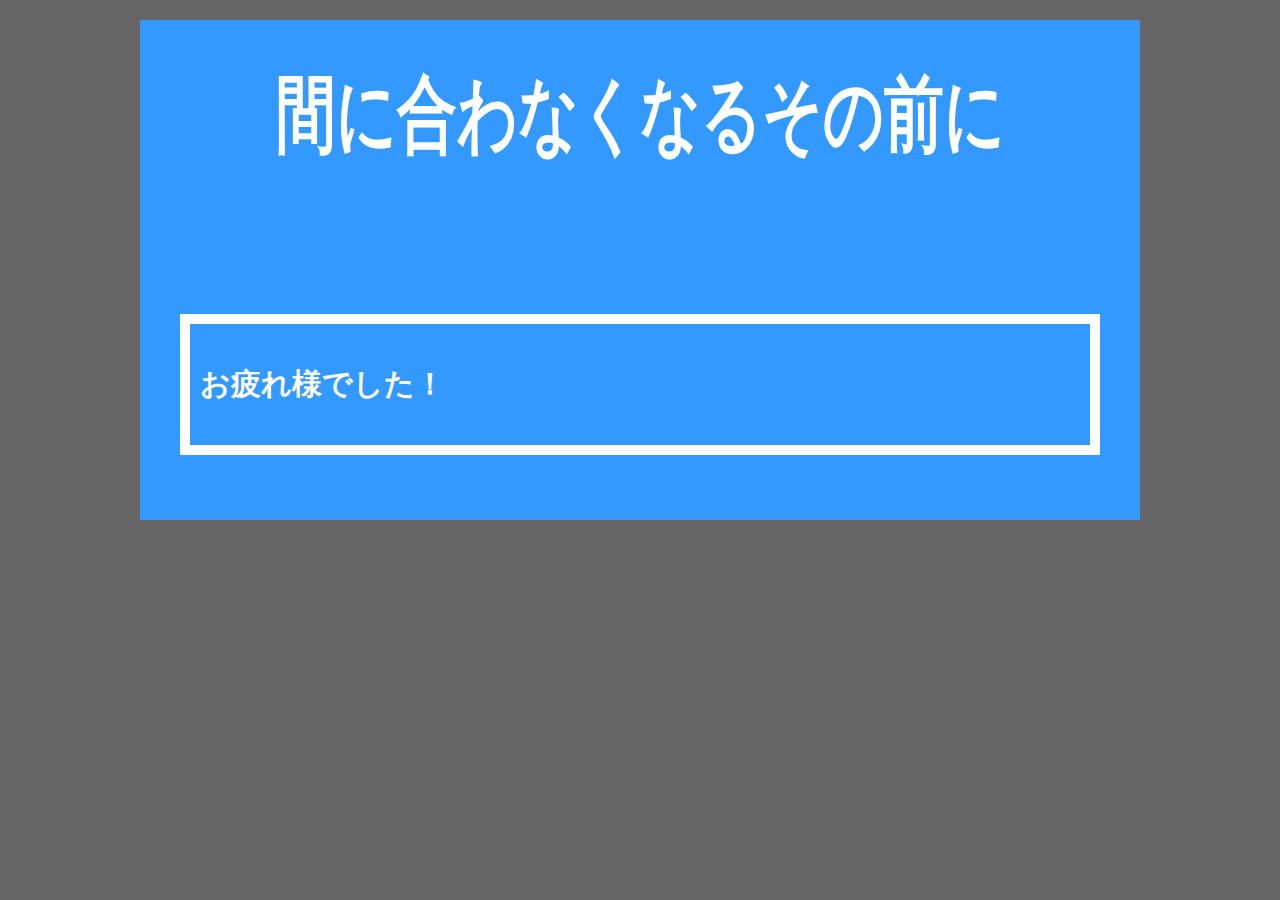
==== index.html @ d4b32cd3 "move folders" ====
<!DOCTYPE html>
<html>
	<head>
		<meta charset="UTF-8" />
		<title>卒論.死ぬ.jp</title>
		<link rel="stylesheet" type="text/css" href="./css/style.css" />
		<script type="text/javascript" src="./js/jquery.min.js"></script>
    <script type="text/javascript" src="./js/sotsuron.js"></script>
	</head>
	<body>
		<div id="content">
			<h1><div>間に合わなくなるその前に</div></h1>
			<p id="limit">
			卒業論文締め切りまであと<br>
				<span class="countDown day"></span>日
				<span class="countDown hour"></span>時間
				<span class="countDown min"></span>分
				<span class="countDown sec"></span>秒
			</p>
		</div>
	</body>
</html>
---- css/style.css ----
body {
	margin: 20px 0;
	padding:0;
	background-color: #666;
	color: #FFF;
}
#content{
	width:1000px;
	margin:auto;
	padding-bottom: 5px;
	background-color: #39F;
}
h1 {
	margin: 0 auto 160px;
	padding:60px 0 0 0;
	width:920px;
	font: bold 60px 'ヒラギノ角ゴ Std W8','Hiragino Kaku Gothic Std',sans-serif;
	line-height:0.9;
	-webkit-transform: scale(1,1.4);
	-moz-transform:    scale(1,1.4);
	-ms-transform:     scale(1,1.4);
	-o-transform:      scale(1,1.4);
}
h1 div{
	text-align: center;
	padding-bottom: 20px;
}

p#limit {
	margin: 60px auto;
	padding: 40px 10px;
	width:880px;
	border: 10px solid #FFF;
	font: bold 30px 'ヒラギノ角ゴ Std W8','Hiragino Kaku Gothic Std',sans-serif;
}
p#limit .countDown {
	font: bold 100px 'ヒラギノ角ゴ Std W8','Hiragino Kaku Gothic Std',sans-serif;
}



ul {
	width:860px;
	margin: 30px auto;
	font: bold 32px sans-serif;
}
li {
	position:relative;
	line-height: 1.8;
}
li .stamp {
	position:absolute;
	z-index:100;
	top:  -22px;
	left: 200px;
	color: #f00;
	font: 80px serif;
	line-height: 95px;
	text-align:center;
	width: 100px;
	height:100px;
	border-radius: 100px;
	-moz-border-radius: 100px;
	border: 2px solid #f00;
}
li .stamp:nth-child(even) {
	left: 200px;
	-webkit-transform: rotate(-23deg);
	-moz-transform:    rotate(-23deg);
	-ms-transform:     rotate(-23deg);
	-o-transform:      rotate(-23deg);
}

li .stamp:nth-child(odd) {
	left: 220px;
	-webkit-transform: rotate(-18deg);
	-moz-transform:    rotate(-18deg);
	-ms-transform:     rotate(-18deg);
	-o-transform:      rotate(-18deg);
}
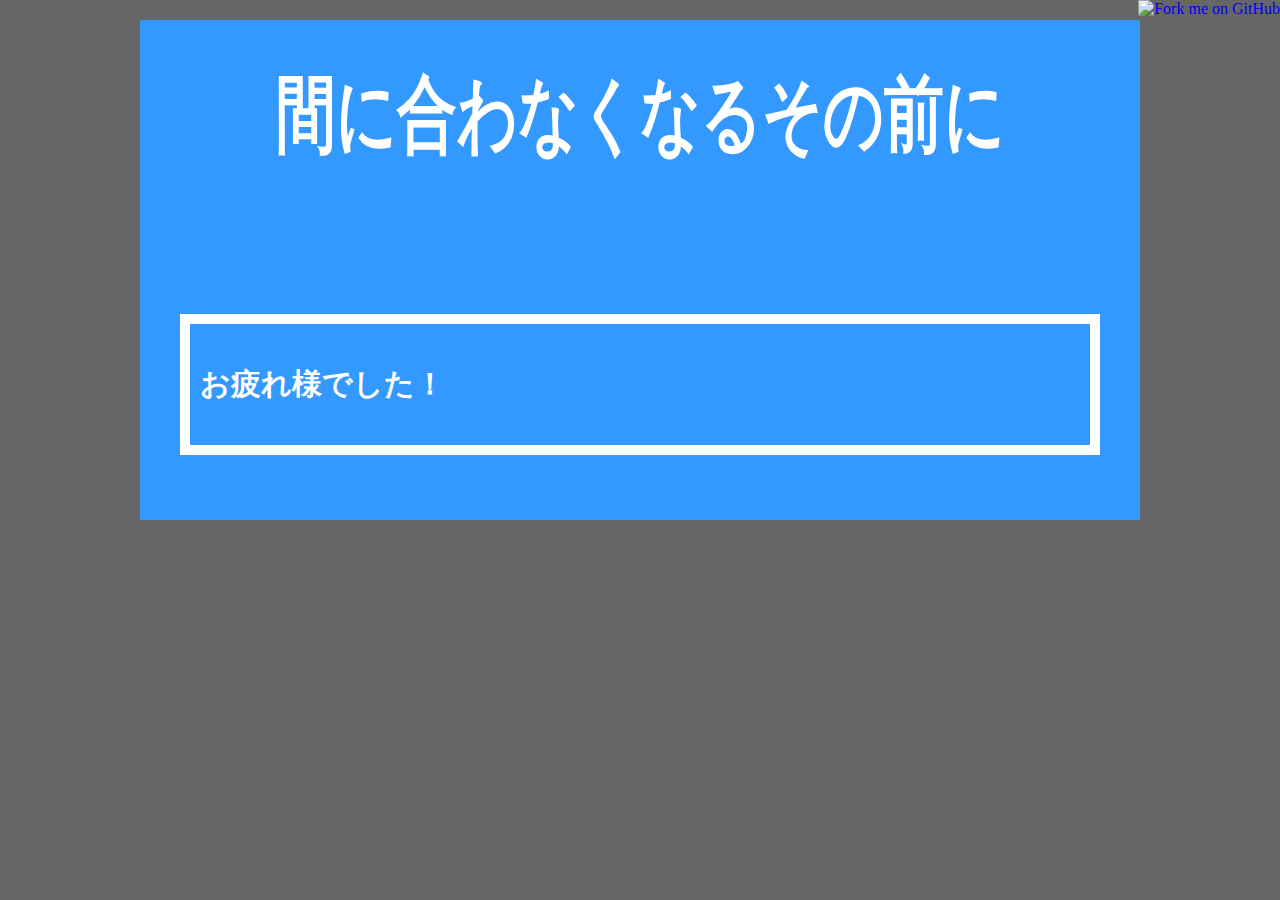
==== commit 2522667e: "add "fork me on github" ribon" ====
--- a/index.html
+++ b/index.html
@@ -18,5 +18,6 @@
 				<span class="countDown sec"></span>秒
 			</p>
 		</div>
+        <a href="https://github.com/masuilab/sotsuron-shinu"><img style="position: absolute; top: 0; right: 0; border: 0;" src="https://camo.githubusercontent.com/365986a132ccd6a44c23a9169022c0b5c890c387/68747470733a2f2f73332e616d617a6f6e6177732e636f6d2f6769746875622f726962626f6e732f666f726b6d655f72696768745f7265645f6161303030302e706e67" alt="Fork me on GitHub" data-canonical-src="https://s3.amazonaws.com/github/ribbons/forkme_right_red_aa0000.png"></a>
 	</body>
 </html>
